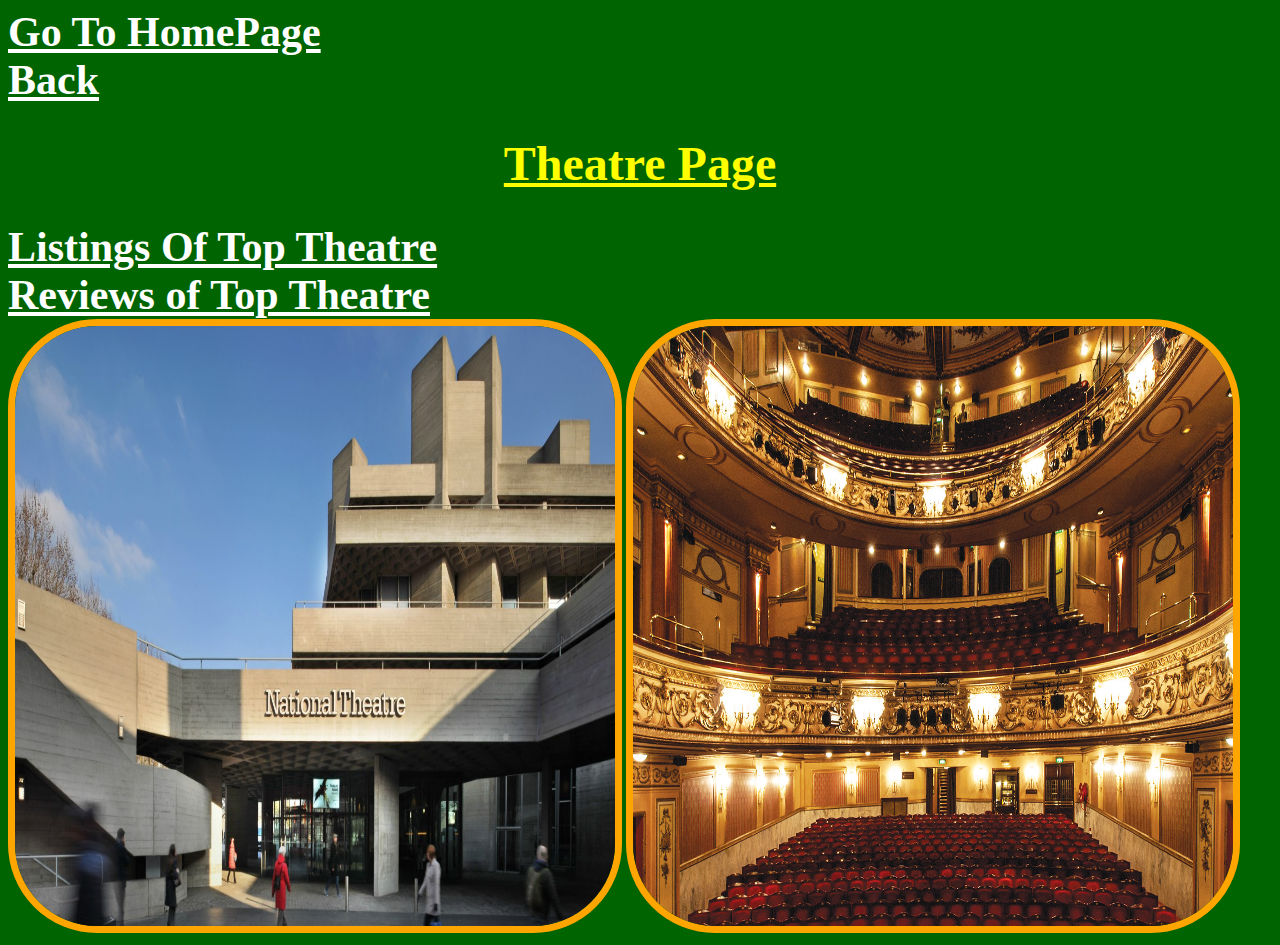
==== theatre/index.html @ bb7fd15f "new additions" ====
<!doctype html>
<html>
<head>
<style>
body{
background:darkgreen;
}

h1{
color:yellow;
font-size:48px;
text-align:center;
text-decoration:underline;
}

a{
color:white;
font-size:42px;
font-weight:bold;
display:block;
}
img {
height:600px;
width:600px;
border-radius:89px;
border:7px solid orange;
}
</style>
</head>
<body>
<a href="../index.html">Go To HomePage</h1>
<a href="../index.html">Back</a>
<h1>Theatre Page</h1>
<a href="listing.html">Listings Of Top Theatre</a>
<a href="reviews.html">Reviews of Top Theatre</a>
<img src="../images/theatre/1.jpg">
<img src="../images/theatre/2.jpg">
</body></html>
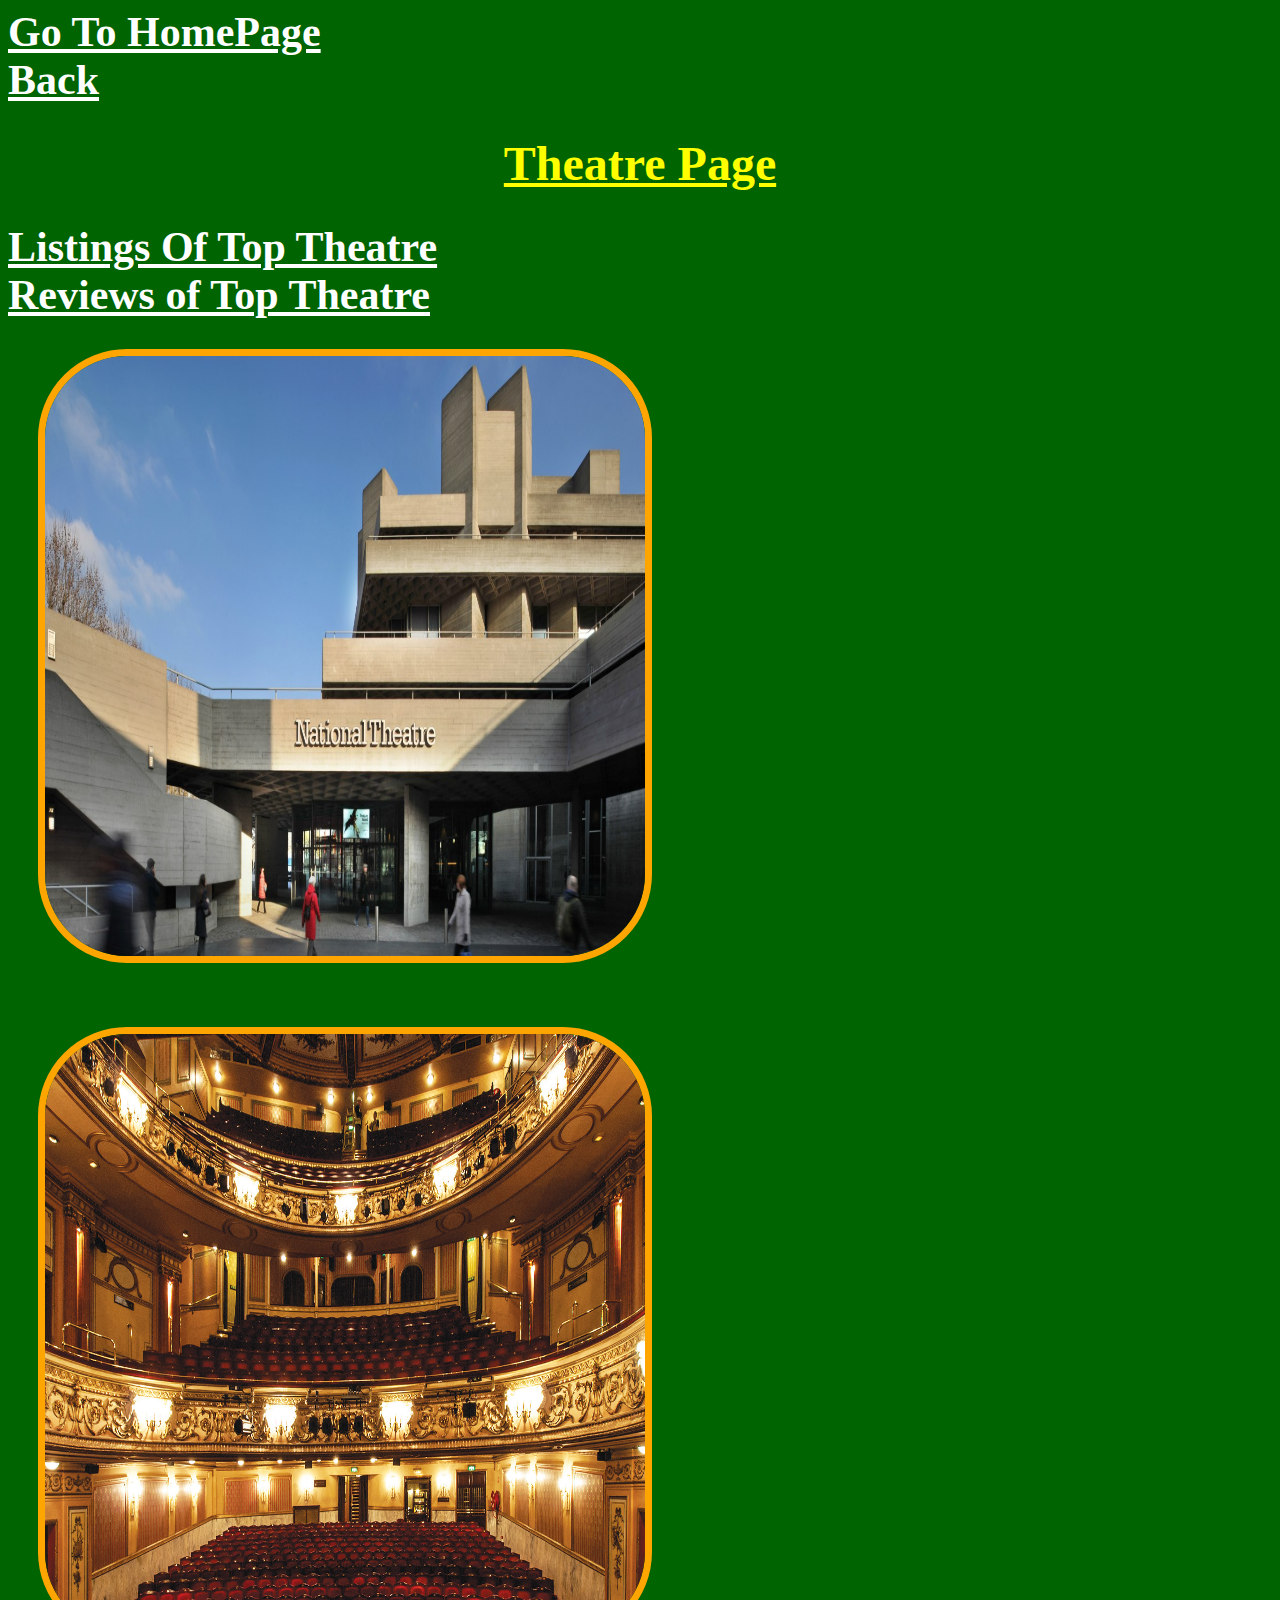
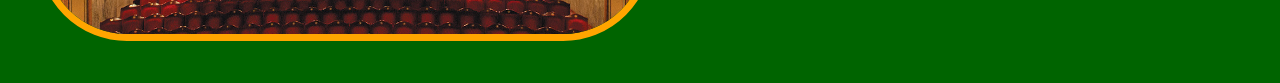
==== commit e4fc3f64: "new changes" ====
--- a/theatre/index.html
+++ b/theatre/index.html
@@ -24,6 +24,7 @@
 width:600px;
 border-radius:89px;
 border:7px solid orange;
+margin:30px;
 }
 </style>
 </head>
